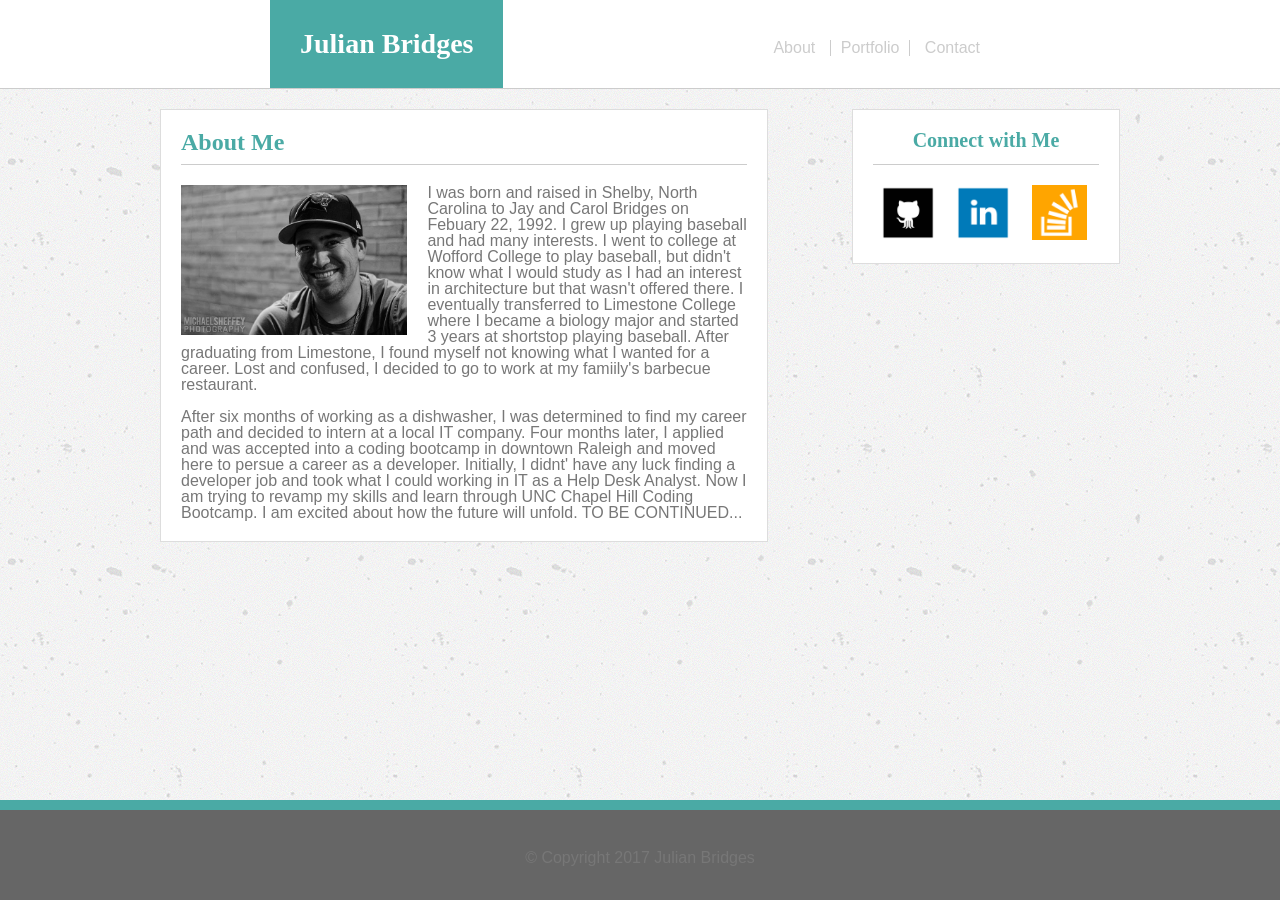
==== index.html @ 7510f0b0 "added/edited site content" ====
<!DOCTYPE html>
<html lang="en-us">
	<head>
		<meta charset="utf-8">
		<title>Julian's Portfolio</title>
		<link rel="stylesheet" type="text/css" href="assets/css/reset.css">
		<link rel="stylesheet" type="text/css" href="assets/css/style.css">
	</head>
	
	<body>
		
		<div class="navbar">
			<h1>Julian Bridges</h1>

				<ul>
					<li><a href="index.html">About</a></li>
					<li id="portfolio"><a href="portfolio.html">Portfolio</a></li>
					<li><a href="contact.html">Contact</a></li>
				</ul>

		</div>
		
		<div class="container">
			<div class="main-section">
				
				<header><h2>About Me</h2></header>
			
				<img class="julian" src="assets/images/IMG_0515.JPG" alt="Julian">
			
				<p>I was born and raised in Shelby, North Carolina to Jay and Carol Bridges on Febuary 22, 1992. I grew up playing baseball and had many interests. I went to college at Wofford College to play baseball, but didn't know what I would study as I had an interest in architecture but that wasn't offered there. I eventually transferred to Limestone College where I became a biology major and started 3 years at shortstop playing baseball. After graduating from Limestone, I found myself not knowing what I wanted for a career. Lost and confused, I decided to go to work at my famiily's barbecue restaurant.</p>
				
				<br>

				<p>After six months of working as a dishwasher, I was determined to find my career path and decided to intern at a local IT company. Four months later, I applied and was accepted into a coding bootcamp in downtown Raleigh and moved here to persue a career as a developer. Initially, I didnt' have any luck finding a developer job and took what I could working in IT as a Help Desk Analyst. Now I am trying to revamp my skills and learn through UNC Chapel Hill Coding Bootcamp. I am excited about how the future will unfold. TO BE CONTINUED...</p>

			</div>

			<div class="sidebar">
				
				<header>
					<h3>Connect with Me</h3>
				</header>

				<div class="icons">
					<a href="https://github.com/julianbridges4"><img src="assets/images/github_square_black.png" alt="GitHub"></a>
					<a href="https://www.linkedin.com/in/julian-bridges-1a340599"><img src="assets/images/linkedin_square_color.png" alt="LinkedIn"></a>
					<a href="https://stackoverflow.com/users/8151956/julian-bridges?tab=profile"><img id="StackOverflow" src="assets/images/stackoverflow.png" alt="StackOverflow"></a>
				</div>
			</div>
		</div>

		<footer>
			<small>&copy; Copyright 2017 Julian Bridges</small>
		</footer>

	</body>
</html>
---- assets/css/style.css ----
* {
	box-sizing: border-box;
}

html {
	position: relative;
	min-height: 100%;
}

.navbar {
	margin-bottom: 20px;
	background: #ffffff;
	border-bottom: 1px solid #cccccc;
}

.navbar h1 {
	display: inline-block;
	background: #4aaaa5;
	color: #ffffff;
	padding: 30px;
	font-size: 28px;
	font-family: 'Georgia', Times, 'Times New Roman', serif;
	margin-left: 270px;
	font-weight: bold;
}

body {
	background-image: url("../images/concrete-texture.png");
	color: #777777;
	font-family: 'Arial', 'Helvetica Neue', Helvetica, sans-serif;
	margin: 0 0 100px;
}

.container {
	width: 960px;
	margin: 0 auto;
}

ul {
	float: right;
	margin-right: 290px;
	margin-top: 40px;
}

ul li {
	display: inline-block;
	padding: 0 10px;
}

ul li a {
	text-decoration: none;
	color: #cccccc
}

#portfolio {
	border-left: 1px solid #cccccc;
	border-right: 1px solid #cccccc;
}

header {
	color: #4aaaa5;
	border-bottom: 1px solid #cccccc;
	margin-bottom: 20px;
	font-family: 'Georgia', Times, 'Times New Roman', serif;
}

.main-section header h2 {
	font-size: 24px;
	padding-bottom: 10px;
	font-weight: bold;
}

.julian {
	width: 40%;
	float: left;
	margin-right: 20px;
}

.main-section {
	background: #ffffff;
	border: 1px solid #dddddd;
	width: 608px;
	padding: 20px;
	display: inline-block;
}

.sidebar {
	background: #ffffff;
	border: 1px solid #dddddd;
	width: 268px;
	display: inline-block;
	float: right;
	padding: 20px;
}

.sidebar header h3 {
	font-size: 20px;
	padding-bottom: 14px;
	text-align: center;
	font-weight: bold;
}

footer {
	position: absolute;
	left: 0;
	bottom: 0;
	height: 100px;
	width: 100%;
	background: #666666;
	text-align: center;
	padding: 40px;
	border-top: 10px solid #4aaaa5;
}

.icons a img {
	width: 55px;
	height: 55px;
	padding: 0px;
}

.icons a{
	padding: 8px;
}

#stackoverflow {
	padding: 70px;
}

.icons {
	
}

figure {
	display: inline-block;
}

figure img {
	height: 180px;
	width: 260px;
	margin: 10px;
}

figcaption {
	position: relative;
	bottom: 80px;
	text-align: center;
	background: #4aaaa5;
	color: #ffffff;
	margin: 10px;
	padding: 15px 0;
}

.submit {
	background: #4aaaa5;
	color: #ffffff;
	border: none;
	padding: 10px 30px;
	font-size: 18px;
}

input {
	margin-top: 10px;
}

textarea {
	margin-top: 10px;
	width: 100%;
	padding: 10px;
}

input[type="text"] {
	width: 100%;
	padding: 10px;
	color: #cccccc;
}

input[type="email"] {
	width: 100%;
	padding: 10px;
	color: #cccccc;
}
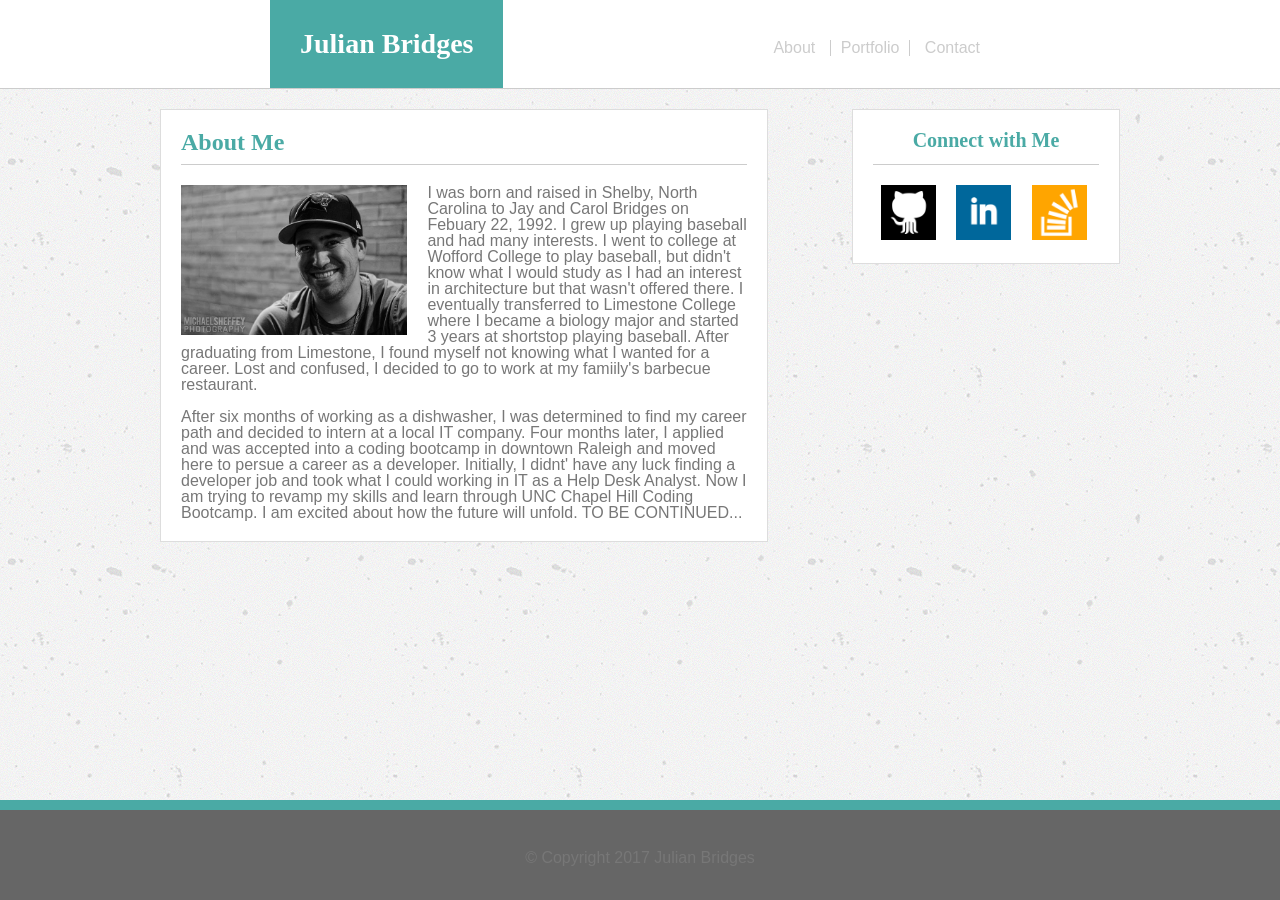
==== commit bc78b5ce: "fixed icon sizes" ====
--- a/index.html
+++ b/index.html
@@ -42,8 +42,8 @@
 				</header>
 
 				<div class="icons">
-					<a href="https://github.com/julianbridges4"><img src="assets/images/github_square_black.png" alt="GitHub"></a>
-					<a href="https://www.linkedin.com/in/julian-bridges-1a340599"><img src="assets/images/linkedin_square_color.png" alt="LinkedIn"></a>
+					<a href="https://github.com/julianbridges4"><img src="assets/images/github.png" alt="GitHub"></a>
+					<a href="https://www.linkedin.com/in/julian-bridges-1a340599"><img src="assets/images/linkedin.png" alt="LinkedIn"></a>
 					<a href="https://stackoverflow.com/users/8151956/julian-bridges?tab=profile"><img id="StackOverflow" src="assets/images/stackoverflow.png" alt="StackOverflow"></a>
 				</div>
 			</div>
